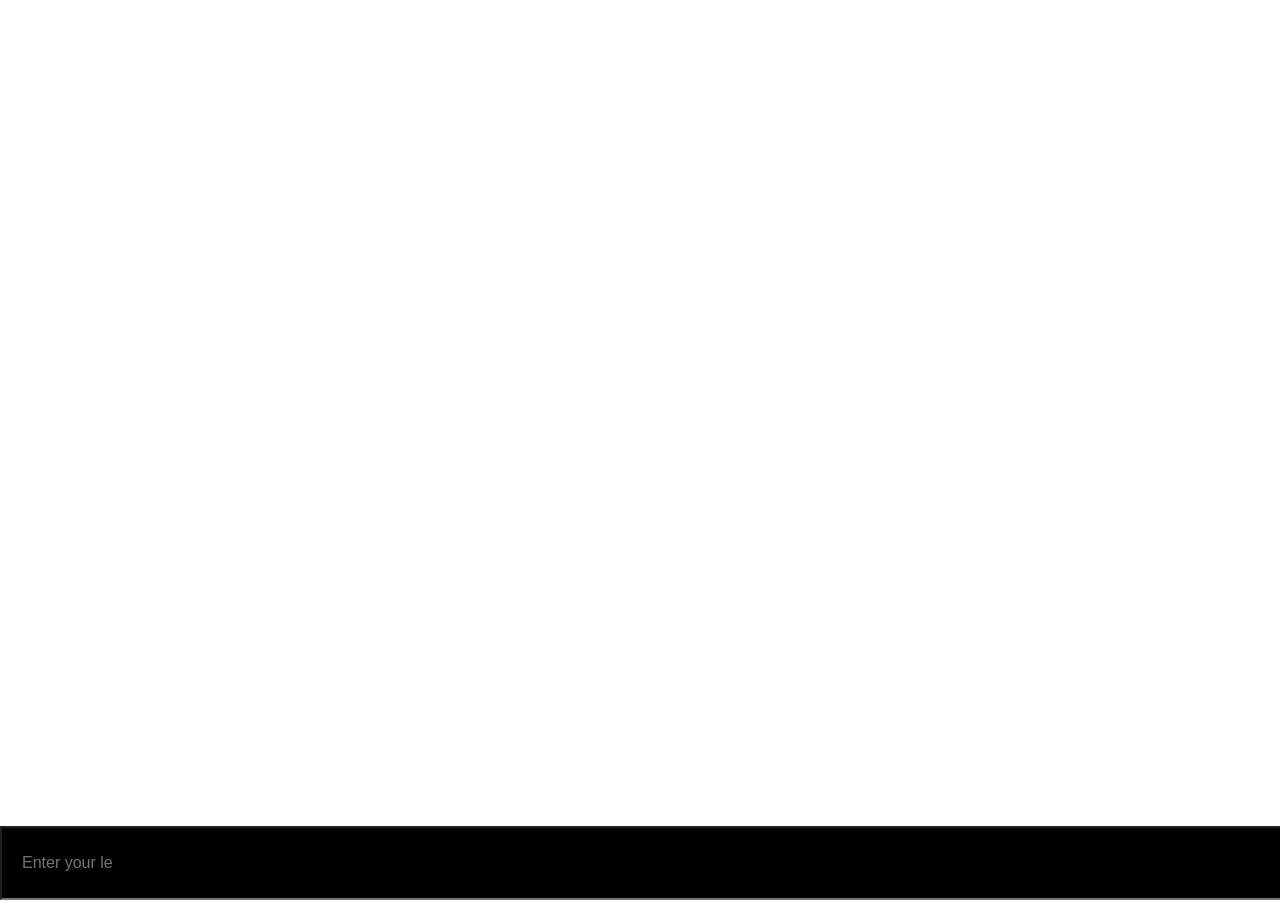
==== site/screens/compliance_check.html @ 71f44b4e "added website" ====
<!DOCTYPE html>
<html lang="en">
<head>
    <meta charset="UTF-8">
    <meta name="viewport" content="width=device-width, initial-scale=1.0">
    <title>Compliance check</title>
    <link rel="stylesheet" href="https://cdnjs.cloudflare.com/ajax/libs/font-awesome/6.0.0-beta3/css/all.min.css">
    <link rel="stylesheet" href="compliance_check.css">
</head>
<body>
    <input type="text" class="chatbox" placeholder="Enter your legal mystery, and I'll be your detective...      ">

    <!-- Main Body -->
    <div class="container">
        <h1>
            Compliance check
         </h1>
    </div>

</body>

<!-- Script to animate the placeholder -->
<script>
    const input = document.querySelector('.chatbox');
    const placeholder = input.getAttribute('placeholder');
    let i = 0;
    let text = '';
    const type = () => {
        text += placeholder[i];
        input.setAttribute('placeholder', text);
        i++;
        if (i === placeholder.length) {
            i = 0;
            text = '';
        }
    }
    setInterval(type, 100);
</script>


</html>
---- site/screens/compliance_check.css ----
body{
    color:white;
    font-family: Arial, sans-serif;
    height: 100vh;
}

.profile-image{
    position: absolute;
    /* top right with a gap from screen of 30px */
    top: 30px;
    right: 30px;
    /* 100px width and height */
    width: 50px;
    height: 50px;
    /* border radius of 50% to make it a circle */
    border-radius: 50%;
    /* border of 2px solid white */
    border: 2px solid white;
    /* Center text inside */
    display: flex;
    justify-content: center;
    align-items: center;
    
    /* Pointer select */
    cursor: pointer;

    transition: 0.3s;
}

.profile-image:hover{
    /* Change border color to black */
    border: 2px solid transparent;
    /* Change background color */
    background-color: rgb(125, 228, 223);
    /* Change text color to black */
    color: black;
}

.chatbox{
    /* Input box for chat */
    position: fixed;
    /* Bottom with 100% width */
    bottom: 0;
    left: 0;
    width: 100%;
    height: 50px;

    background-color: black;
    padding: 10px;
    padding-left: 20px;

    /* Text */
    color: white;
    font-size: 16px;
}

.container{
    /* Container for the chat */
    position: absolute;
    /* Top with 100% width */
    top: 0;
    left: 0;
    width: 100%;
    height: calc(100% - 100px);

    /* Padding */
    padding-top: 20px;
    padding-left: 20px;

    bottom: 74px;

    /* Overflow */
    overflow-y: scroll;
}
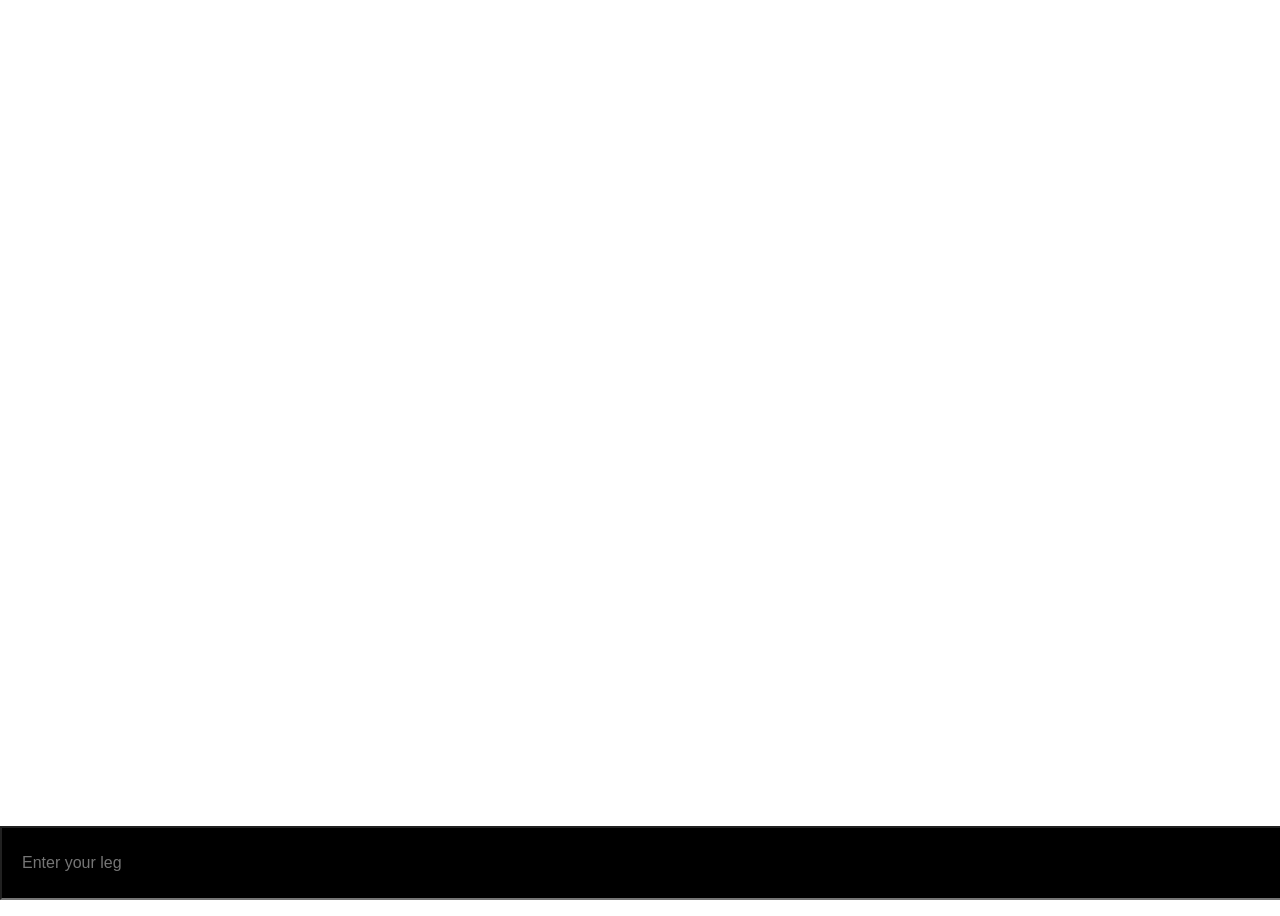
==== commit effca4af: "buttons modified" ====
--- a/site/screens/compliance_check.html
+++ b/site/screens/compliance_check.html
@@ -15,12 +15,83 @@
         <h1>
             Compliance check
          </h1>
+         <p>
+            Please enter the details of the compliance check you would like to perform.
+        </p>
+
+         <div class="chat-holder">
+        </div>
     </div>
 
 </body>
 
 <!-- Script to animate the placeholder -->
 <script>
+
+    // API Call Response
+    let apiCallResponse = (msg) => {
+      let url = "https://api.vultrinference.com/v1/chat/completions/RAG"
+        let collection_name = "legal-data"
+        let model = "zephyr-7b-beta-f16"
+        let body =   {
+        "collection": "ComplianceCenter",
+        "model": model,
+        "messages": [
+            {
+            "role": "user",
+            "content": msg
+            }
+        ],
+        "max_tokens": 2048,
+        "seed": -1,
+        "temperature": 0.8,
+        "top_k": 40,
+        "top_p": 0.9,
+        "stream": false
+        }
+        let apiKey = ''; 
+        fetch('.env')
+            .then(response => response.json())
+            .then(data => {
+            apiKey = data.API_KEY;
+            })
+            .catch(error => {
+            console.error('Error fetching API key:', error);
+            });
+        fetch(url, {
+            method: 'POST',
+            headers: {
+            'Content-Type': 'application/json',
+            'Authorization': `Bearer ${apiKey}`
+            },
+            body: JSON.stringify(body)
+        })
+        .then(response => response.json())
+        .then(data => {
+             let  responsemsg = data.choices[0].message.content
+            return  {
+            status: response.status,
+            data: responsemsg
+        }})
+        .catch(error => {
+            console.error('Error:', error);
+            return {
+            status: 200,
+            data: {
+                message: 'An error occurred. Please try again later.'
+            }
+            };
+        });
+        return {
+            status: 200,
+            data: {
+                message: 'I am sorry, I could not understand your query. Please try again.'
+            }
+        }
+    }
+    
+    
+    // Placeholder Animation
     const input = document.querySelector('.chatbox');
     const placeholder = input.getAttribute('placeholder');
     let i = 0;
@@ -35,6 +106,40 @@
         }
     }
     setInterval(type, 100);
+    
+    
+    
+    // Message Handler
+    const myChats = [];
+    const chatbox = document.querySelector('.chatbox');
+
+    chatbox.addEventListener('keypress', function(event) {
+        if (event.key === 'Enter') {
+            const chatText = chatbox.value;
+            myChats.push({ index: myChats.length + 1, text: chatText, type: 'me' });
+            chatbox.value = '';
+
+            // API Call
+            const response = apiCallResponse(chatText);
+            myChats.push({ index: myChats.length + 1, text: response.data.message, type: 'ai' });
+
+            // Render Chat
+            const chatHolder = document.querySelector('.chat-holder');
+            chatHolder.innerHTML = '';
+            myChats.forEach(chat => {
+                const chatDiv = document.createElement('div');
+                chatDiv.classList.add(`chat-${chat.type}`);
+                const chatText = document.createElement('div');
+                chatText.classList.add('chat-text');
+                chatText.innerHTML = `<p>${chat.text}</p>`;
+                chatDiv.appendChild(chatText);
+                chatHolder.appendChild(chatDiv);
+            });
+
+            // Scroll to bottom
+            chatHolder.scrollTop = chatHolder.scrollHeight;
+        }
+    });
 </script>
 
 
--- a/site/screens/compliance_check.css
+++ b/site/screens/compliance_check.css
@@ -36,6 +36,14 @@
     color: black;
 }
 
+.container p{
+    /* Style */
+    font-size: 16px;
+    color: white;
+    opacity: 0.7;
+    font-family: sans-serif;
+}
+
 .chatbox{
     /* Input box for chat */
     position: fixed;
@@ -71,4 +79,47 @@
 
     /* Overflow */
     overflow-y: scroll;
+}
+
+.chat-holder{
+    top: 100px;
+    padding-right: 30px;
+}
+
+.chat-ai .chat-text {
+    /* Chat text */
+    background-color: black;
+    padding: 5px 20px;
+    margin: 5px;
+    border-radius: 10px;
+    max-width: 70%;
+}
+
+.chat-me .chat-text {
+    /* Chat text */
+    background-color: rgb(0, 68, 53);
+    padding: 5px 20px;
+    margin: 5px;
+    border-radius: 10px;
+    max-width: 70%;
+}
+
+.chat-me{
+    /* Chat */
+    display: flex;
+    flex-direction: row;
+    align-items: right;
+
+    /* Align right */
+    justify-content: flex-end;
+}
+
+.chat-ai{
+    /* Chat */
+    display: flex;
+    flex-direction: row;
+    align-items: left;
+
+    /* Align left */
+    justify-content: flex-start;
 }
